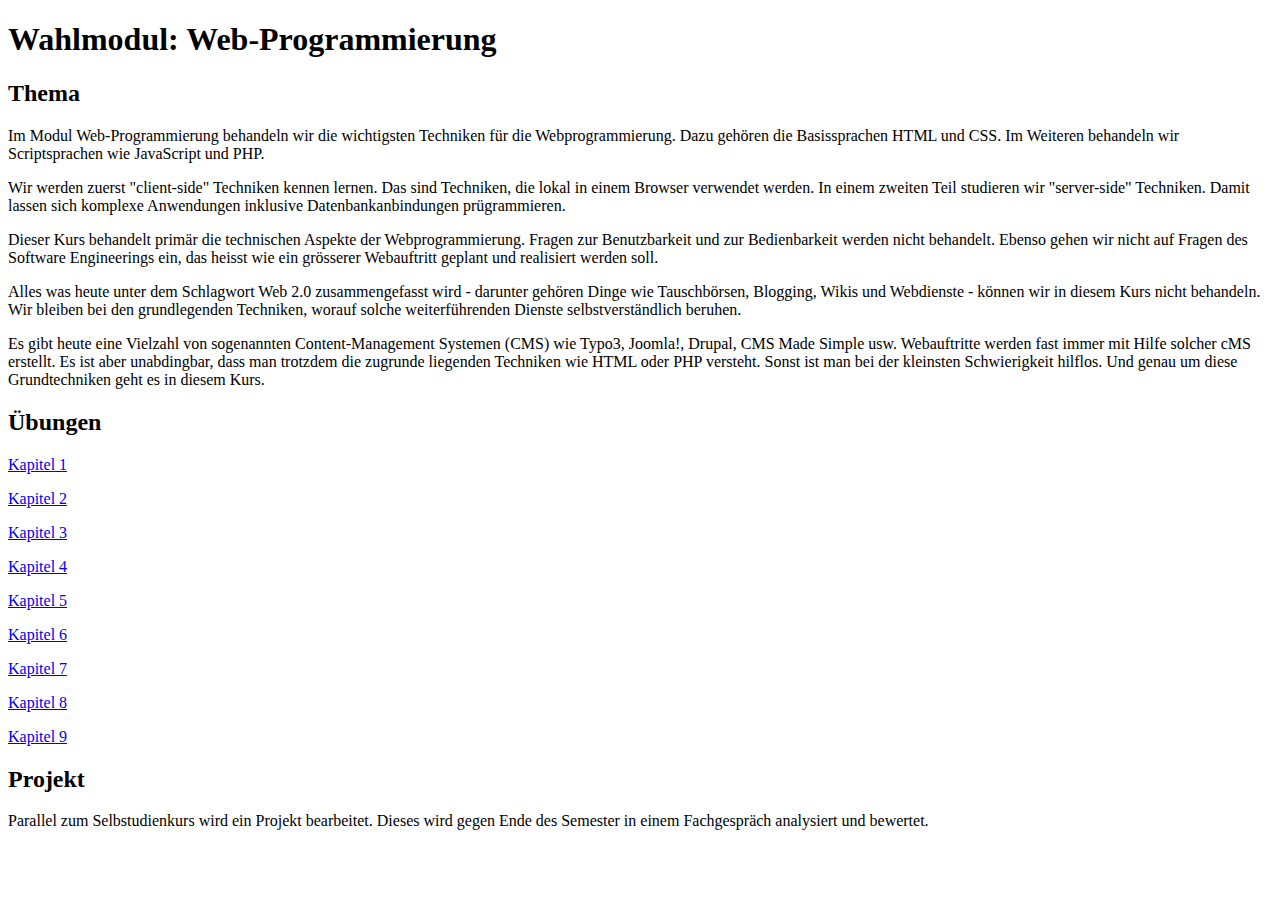
==== index.html @ 3439f7ab "added landing page" ====
<!DOCTYPE html>
<html lang="de">

<head>
    <meta charset="UTF-8">
    <meta http-equiv="X-UA-Compatible" content="IE=edge">
    <meta name="viewport" content="width=device-width, initial-scale=1.0">
    <title>Wahlmodul: Webprogrammierung</title>
</head>

<body>
    <h1>Wahlmodul: Web-Programmierung</h1>
    <h2 id="WebThema">Thema</h2>
    <p>
        Im Modul Web-Programmierung behandeln wir die wichtigsten Techniken für die Webprogrammierung. Dazu gehören die
        Basissprachen HTML und CSS. Im Weiteren behandeln wir Scriptsprachen wie JavaScript und PHP.
    </p>
    <p>
        Wir werden zuerst "client-side" Techniken kennen lernen. Das sind Techniken, die lokal in einem Browser
        verwendet werden. In einem zweiten Teil studieren wir "server-side" Techniken. Damit lassen sich komplexe
        Anwendungen inklusive Datenbankanbindungen prügrammieren.
    </p>
    <p>
        Dieser Kurs behandelt primär die technischen Aspekte der Webprogrammierung. Fragen zur Benutzbarkeit und zur
        Bedienbarkeit werden nicht behandelt. Ebenso gehen wir nicht auf Fragen des Software Engineerings ein, das
        heisst wie ein grösserer Webauftritt geplant und realisiert werden soll.
    </p>
    <p>
        Alles was heute unter dem Schlagwort Web 2.0 zusammengefasst wird - darunter gehören Dinge wie Tauschbörsen,
        Blogging, Wikis und Webdienste - können wir in diesem Kurs nicht behandeln. Wir bleiben bei den grundlegenden
        Techniken, worauf solche weiterführenden Dienste selbstverständlich beruhen.
    </p>
    <p>
        Es gibt heute eine Vielzahl von sogenannten Content-Management Systemen (CMS) wie Typo3, Joomla!, Drupal, CMS
        Made Simple usw. Webauftritte werden fast immer mit Hilfe solcher cMS erstellt. Es ist aber unabdingbar, dass
        man trotzdem die zugrunde liegenden Techniken wie HTML oder PHP versteht. Sonst ist man bei der kleinsten
        Schwierigkeit hilflos. Und genau um diese Grundtechniken geht es in diesem Kurs.
    </p>

    <h2 id="Uebungen">Übungen</h2>
    <p><a href="/1_Kapitel/index.html">Kapitel 1</a></p>
    <p><a href="/2_Kapitel/index.html">Kapitel 2</a></p>
    <p><a href="/3_Kapitel/index.html">Kapitel 3</a></p>
    <p><a href="/4_Kapitel/index.html">Kapitel 4</a></p>
    <p><a href="/5_Kapitel/index.html">Kapitel 5</a></p>
    <p><a href="/6_Kapitel/index.html">Kapitel 6</a></p>
    <p><a href="/7_Kapitel/index.html">Kapitel 7</a></p>
    <p><a href="/8_Kapitel/index.html">Kapitel 8</a></p>
    <p><a href="/9_Kapitel/index.html">Kapitel 9</a></p>

    <h2 id="Projekt">Projekt</h2>
    <p>
        Parallel zum Selbstudienkurs wird ein Projekt bearbeitet. Dieses wird gegen Ende des Semester in einem
        Fachgespräch analysiert und bewertet.
    </p>

</body>

</html>
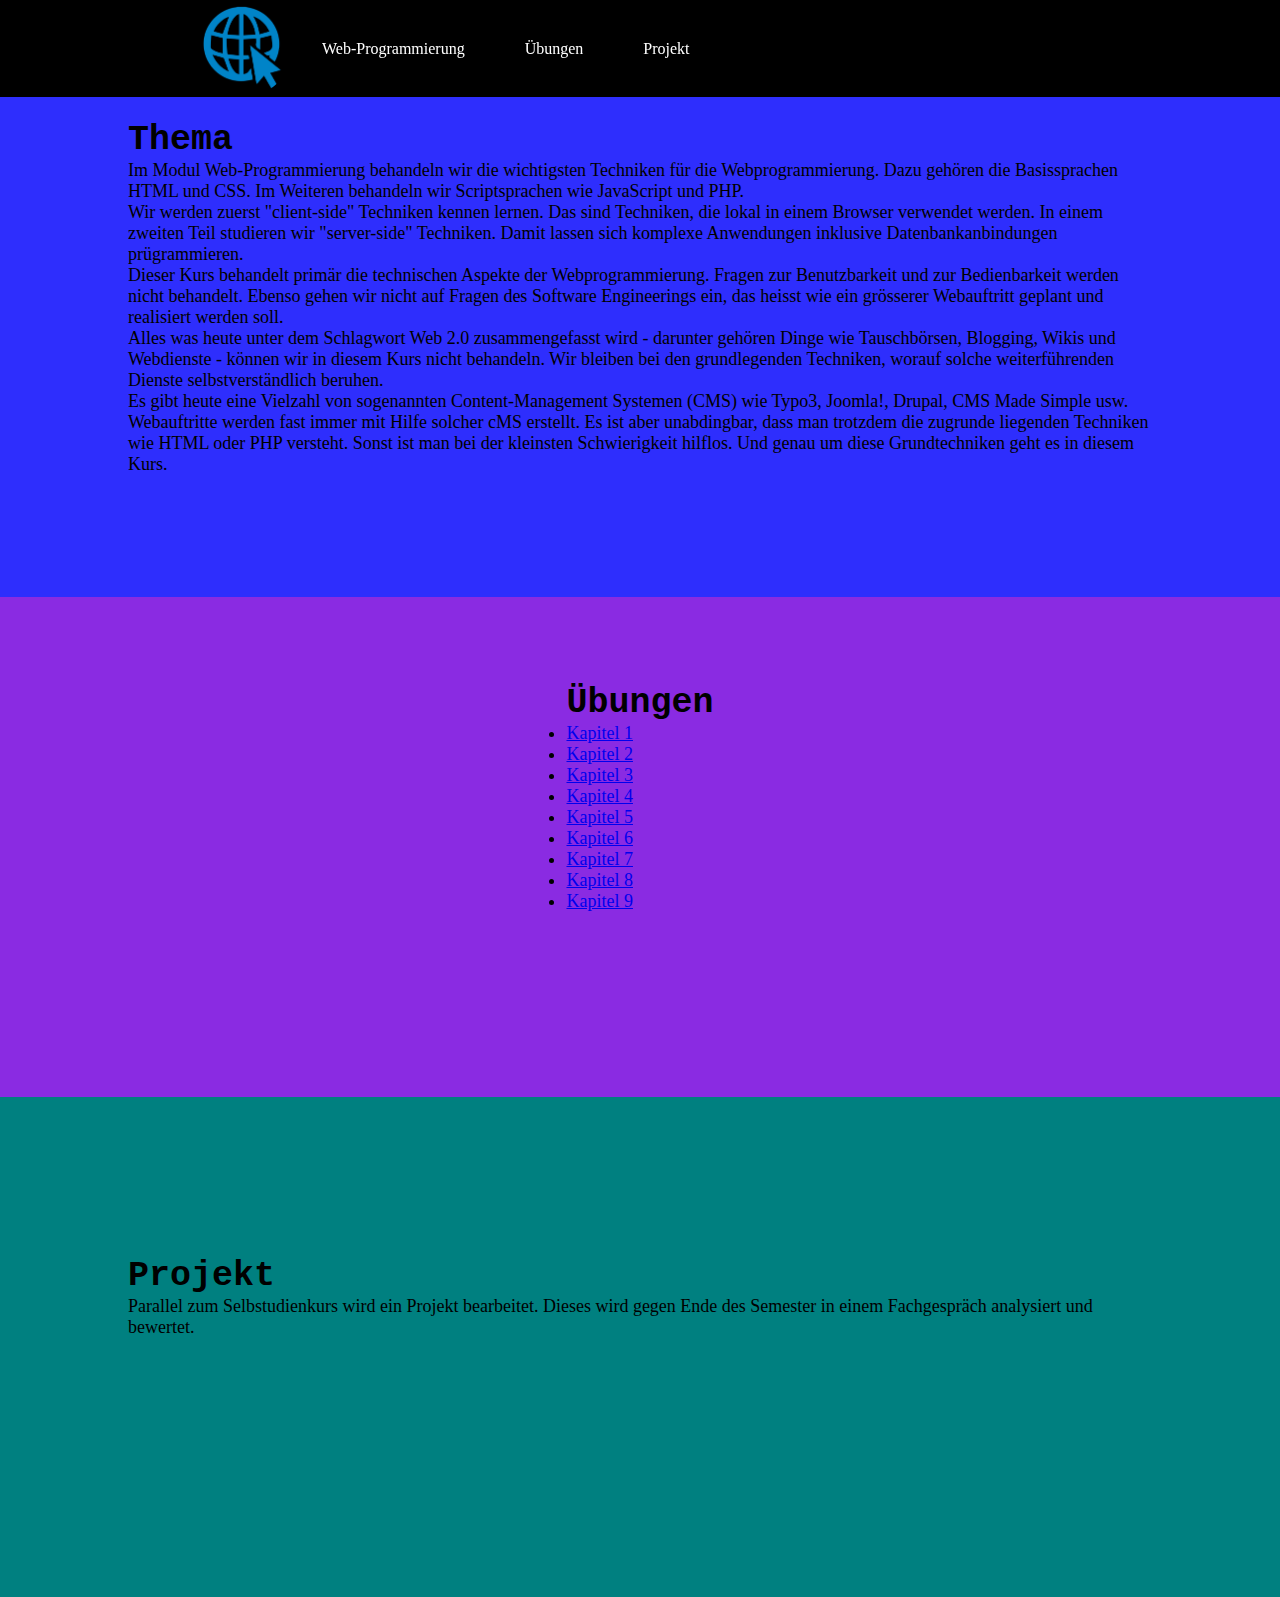
==== commit 01fc3852: "added css and logo" ====
--- a/index.html
+++ b/index.html
@@ -5,54 +5,179 @@
     <meta charset="UTF-8">
     <meta http-equiv="X-UA-Compatible" content="IE=edge">
     <meta name="viewport" content="width=device-width, initial-scale=1.0">
-    <title>Wahlmodul: Webprogrammierung</title>
+    <title>
+        Wahlmodul: Webprogrammierung
+    </title>
+
+    <style>
+        * {
+            margin: 0;
+            padding: 0;
+        }
+
+        .navbar {
+            display: flex;
+            align-items: center;
+            justify-content: center;
+            position: sticky;
+            top: 0;
+            cursor: pointer;
+        }
+
+        .background {
+            background: black;
+            background-blend-mode: darken;
+            background-size: cover;
+        }
+
+        .nav-list {
+            width: 70%;
+            display: flex;
+            align-items: center;
+        }
+
+        .logo {
+            display: flex;
+            justify-content: center;
+            align-items: center;
+        }
+
+        .logo img {
+            width: 100px;
+            border-radius: 50px;
+        }
+
+        .nav-list li {
+            list-style: none;
+            padding: 26px 30px;
+        }
+
+        .nav-list li a {
+            text-decoration: none;
+            color: white;
+        }
+
+        .nav-list li a:hover {
+            color: grey;
+        }
+
+        .sectionWeb {
+            height: 500px;
+            background-color: rgb(46, 46, 253);
+        }
+
+        .sectionExercise {
+            height: 500px;
+            background-color: blueviolet;
+        }
+
+        .sectionProject {
+            height: 500px;
+            background-color: teal;
+        }
+
+        .box-main {
+            display: flex;
+            justify-content: center;
+            align-items: center;
+            color: black;
+            max-width: 80%;
+            margin: auto;
+            height: 80%;
+        }
+
+        .textBig {
+            font-family: 'Courier New', Courier, monospace;
+            font-weight: bold;
+            font-size: 35px;
+        }
+
+        .textSmall {
+            font-size: 18px;
+        }
+    </style>
 </head>
 
 <body>
-    <h1>Wahlmodul: Web-Programmierung</h1>
-    <h2 id="WebThema">Thema</h2>
-    <p>
-        Im Modul Web-Programmierung behandeln wir die wichtigsten Techniken für die Webprogrammierung. Dazu gehören die
-        Basissprachen HTML und CSS. Im Weiteren behandeln wir Scriptsprachen wie JavaScript und PHP.
-    </p>
-    <p>
-        Wir werden zuerst "client-side" Techniken kennen lernen. Das sind Techniken, die lokal in einem Browser
-        verwendet werden. In einem zweiten Teil studieren wir "server-side" Techniken. Damit lassen sich komplexe
-        Anwendungen inklusive Datenbankanbindungen prügrammieren.
-    </p>
-    <p>
-        Dieser Kurs behandelt primär die technischen Aspekte der Webprogrammierung. Fragen zur Benutzbarkeit und zur
-        Bedienbarkeit werden nicht behandelt. Ebenso gehen wir nicht auf Fragen des Software Engineerings ein, das
-        heisst wie ein grösserer Webauftritt geplant und realisiert werden soll.
-    </p>
-    <p>
-        Alles was heute unter dem Schlagwort Web 2.0 zusammengefasst wird - darunter gehören Dinge wie Tauschbörsen,
-        Blogging, Wikis und Webdienste - können wir in diesem Kurs nicht behandeln. Wir bleiben bei den grundlegenden
-        Techniken, worauf solche weiterführenden Dienste selbstverständlich beruhen.
-    </p>
-    <p>
-        Es gibt heute eine Vielzahl von sogenannten Content-Management Systemen (CMS) wie Typo3, Joomla!, Drupal, CMS
-        Made Simple usw. Webauftritte werden fast immer mit Hilfe solcher cMS erstellt. Es ist aber unabdingbar, dass
-        man trotzdem die zugrunde liegenden Techniken wie HTML oder PHP versteht. Sonst ist man bei der kleinsten
-        Schwierigkeit hilflos. Und genau um diese Grundtechniken geht es in diesem Kurs.
-    </p>
+    <nav class="navbar background">
+        <ul class="nav-list">
+            <div class="logo">
+                <img src="/img/web-logo.png" alt="ost-logo">
+            </div>
+            <li><a href="#web">Web-Programmierung</a></li>
+            <li><a href="#uebungen">Übungen</a></li>
+            <li><a href="project">Projekt</a></li>
+        </ul>
 
-    <h2 id="Uebungen">Übungen</h2>
-    <p><a href="/1_Kapitel/index.html">Kapitel 1</a></p>
-    <p><a href="/2_Kapitel/index.html">Kapitel 2</a></p>
-    <p><a href="/3_Kapitel/index.html">Kapitel 3</a></p>
-    <p><a href="/4_Kapitel/index.html">Kapitel 4</a></p>
-    <p><a href="/5_Kapitel/index.html">Kapitel 5</a></p>
-    <p><a href="/6_Kapitel/index.html">Kapitel 6</a></p>
-    <p><a href="/7_Kapitel/index.html">Kapitel 7</a></p>
-    <p><a href="/8_Kapitel/index.html">Kapitel 8</a></p>
-    <p><a href="/9_Kapitel/index.html">Kapitel 9</a></p>
+    </nav>
 
-    <h2 id="Projekt">Projekt</h2>
-    <p>
-        Parallel zum Selbstudienkurs wird ein Projekt bearbeitet. Dieses wird gegen Ende des Semester in einem
-        Fachgespräch analysiert und bewertet.
-    </p>
+    <section class="sectionWeb">
+        <div class="box-main">
+            <div>
+                <h2 class="textBig" id="WebThema">
+                    Thema
+                </h2>
+                <p class="textSmall">
+                    Im Modul Web-Programmierung behandeln wir die wichtigsten Techniken für die Webprogrammierung. Dazu
+                    gehören die Basissprachen HTML und CSS. Im Weiteren behandeln wir Scriptsprachen wie JavaScript und
+                    PHP. <br>
+                    Wir werden zuerst "client-side" Techniken kennen lernen. Das sind Techniken, die lokal in einem
+                    Browser verwendet werden. In einem zweiten Teil studieren wir "server-side" Techniken. Damit lassen
+                    sich
+                    komplexe Anwendungen inklusive Datenbankanbindungen prügrammieren. <br>
+                    Dieser Kurs behandelt primär die technischen Aspekte der Webprogrammierung. Fragen zur Benutzbarkeit
+                    und zur Bedienbarkeit werden nicht behandelt. Ebenso gehen wir nicht auf Fragen des Software
+                    Engineerings
+                    ein, das heisst wie ein grösserer Webauftritt geplant und realisiert werden soll. <br>
+                    Alles was heute unter dem Schlagwort Web 2.0 zusammengefasst wird - darunter gehören Dinge wie
+                    Tauschbörsen, Blogging, Wikis und Webdienste - können wir in diesem Kurs nicht behandeln. Wir
+                    bleiben bei den
+                    grundlegenden Techniken, worauf solche weiterführenden Dienste selbstverständlich beruhen. <br>
+                    Es gibt heute eine Vielzahl von sogenannten Content-Management Systemen (CMS) wie Typo3, Joomla!,
+                    Drupal, CMS Made Simple usw. Webauftritte werden fast immer mit Hilfe solcher cMS erstellt. Es ist
+                    aber
+                    unabdingbar, dass man trotzdem die zugrunde liegenden Techniken wie HTML oder PHP versteht. Sonst
+                    ist man bei der
+                    kleinsten Schwierigkeit hilflos. Und genau um diese Grundtechniken geht es in diesem Kurs.
+                </p>
+            </div>
+        </div>
+    </section>
+
+    <section class="sectionExercise">
+        <div class="box-main">
+            <div>
+                <h2 class="textBig" id="Uebungen">
+                    Übungen
+                </h2>
+                <ol style="list-style-type: disc;" class="textSmall">
+                    <li><a href="1_Kapitel/index.html">Kapitel 1</a></li>
+                    <li><a href="2_Kapitel/index.html">Kapitel 2</a></li>
+                    <li><a href="3_Kapitel/index.html">Kapitel 3</a></li>
+                    <li><a href="4_Kapitel/index.html">Kapitel 4</a></li>
+                    <li><a href="5_Kapitel/index.html">Kapitel 5</a></li>
+                    <li><a href="6_Kapitel/index.html">Kapitel 6</a></li>
+                    <li><a href="7_Kapitel/index.html">Kapitel 7</a></li>
+                    <li><a href="8_Kapitel/index.html">Kapitel 8</a></li>
+                    <li><a href="9_Kapitel/index.html">Kapitel 9</a></li>
+                </ol>
+            </div>
+        </div>
+    </section>
+
+    <section class="sectionProject">
+        <div class="box-main">
+            <div>
+                <h2 class="textBig" id="Projekt">
+                    Projekt
+                </h2>
+                <p class="textSmall">
+                    Parallel zum Selbstudienkurs wird ein Projekt bearbeitet. Dieses wird gegen Ende des Semester in
+                    einem Fachgespräch analysiert und bewertet.
+                </p>
+            </div>
+        </div>
+    </section>
 
 </body>
 
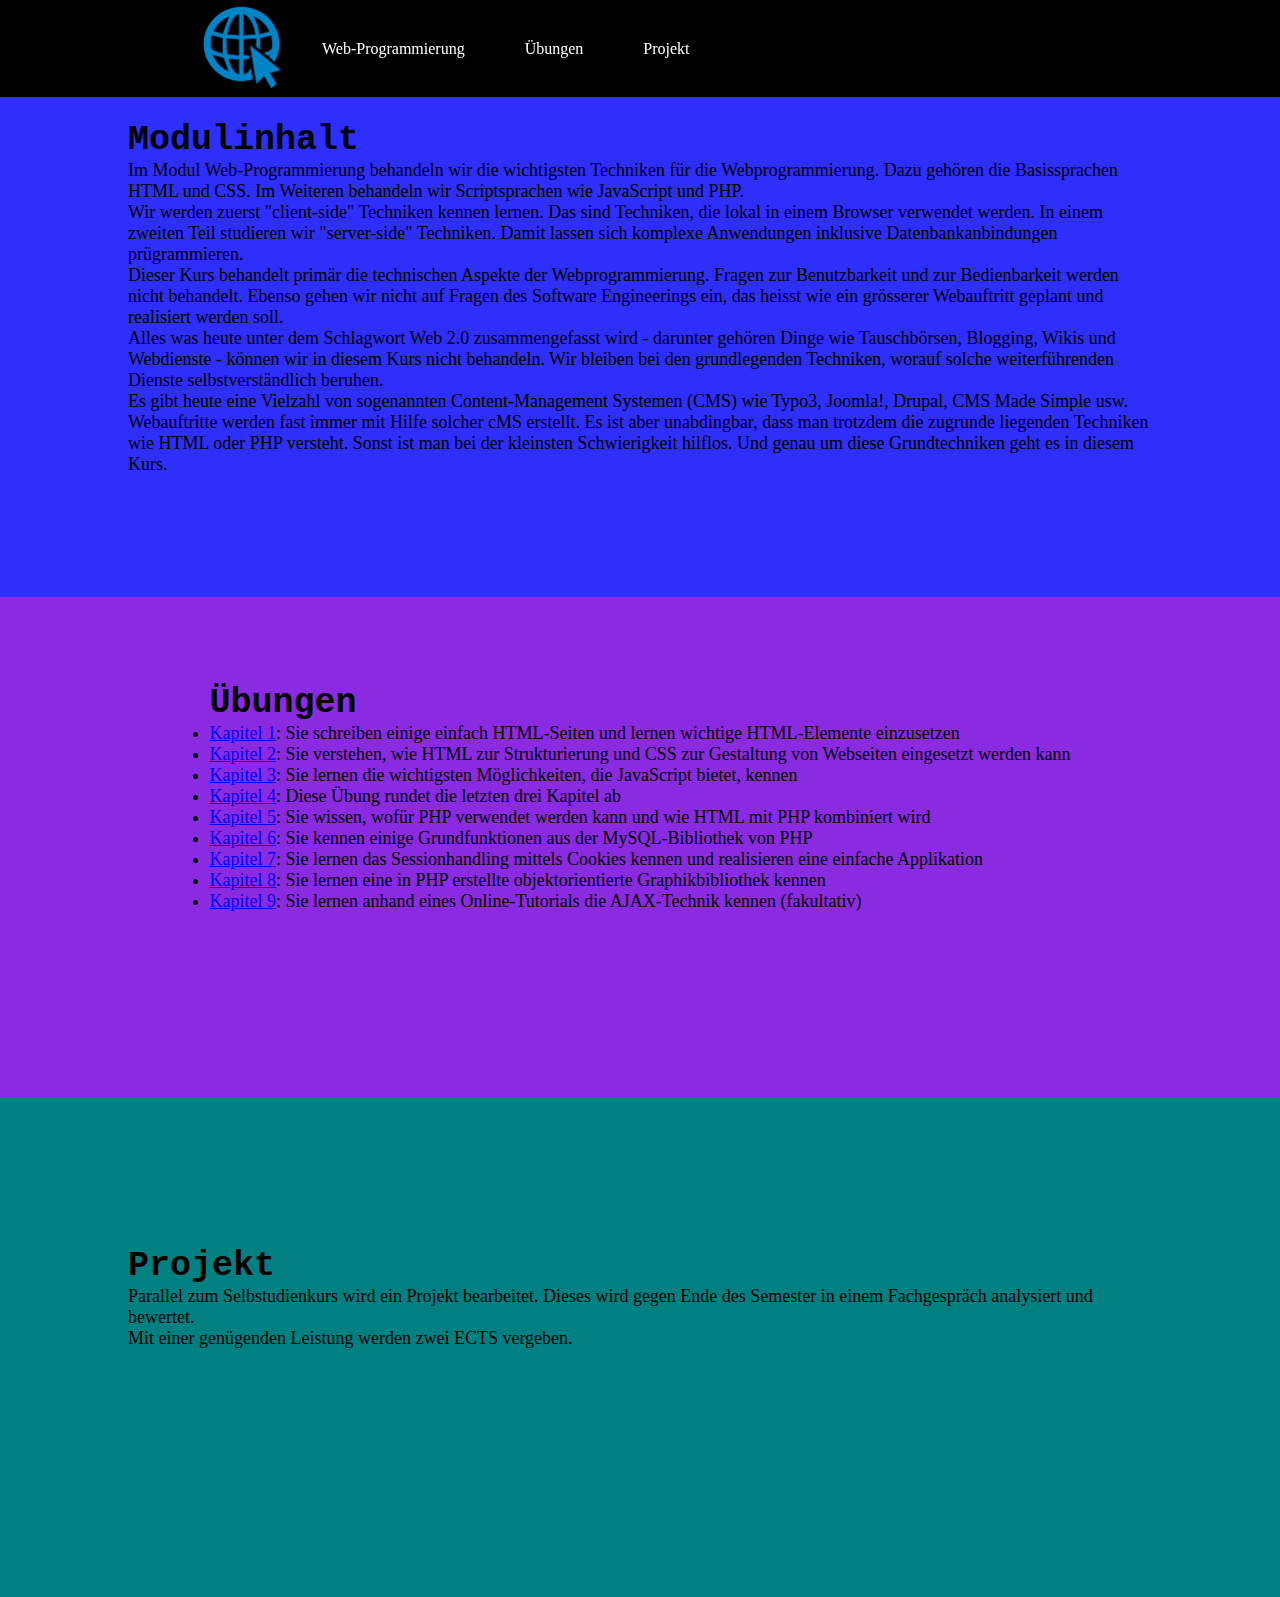
==== commit 990a6819: "fixed list with exercises" ====
--- a/index.html
+++ b/index.html
@@ -115,7 +115,7 @@
         <div class="box-main">
             <div>
                 <h2 class="textBig" id="WebThema">
-                    Thema
+                    Modulinhalt
                 </h2>
                 <p class="textSmall">
                     Im Modul Web-Programmierung behandeln wir die wichtigsten Techniken für die Webprogrammierung. Dazu
@@ -150,17 +150,39 @@
                 <h2 class="textBig" id="Uebungen">
                     Übungen
                 </h2>
-                <ol style="list-style-type: disc;" class="textSmall">
-                    <li><a href="1_Kapitel/index.html">Kapitel 1</a></li>
-                    <li><a href="2_Kapitel/index.html">Kapitel 2</a></li>
-                    <li><a href="3_Kapitel/index.html">Kapitel 3</a></li>
-                    <li><a href="4_Kapitel/index.html">Kapitel 4</a></li>
-                    <li><a href="5_Kapitel/index.html">Kapitel 5</a></li>
-                    <li><a href="6_Kapitel/index.html">Kapitel 6</a></li>
-                    <li><a href="7_Kapitel/index.html">Kapitel 7</a></li>
-                    <li><a href="8_Kapitel/index.html">Kapitel 8</a></li>
-                    <li><a href="9_Kapitel/index.html">Kapitel 9</a></li>
-                </ol>
+                <p class="textSmall">
+                    
+                    <ol style="list-style-type: disc;" class="textSmall">
+                        <li>
+                            <a href="1_Kapitel/index.html">Kapitel 1</a>: Sie schreiben einige einfach HTML-Seiten und lernen wichtige HTML-Elemente einzusetzen
+                        </li>
+                        <li>
+                            <a href="2_Kapitel/index.html">Kapitel 2</a>: Sie verstehen, wie HTML zur Strukturierung und CSS zur Gestaltung von Webseiten eingesetzt werden kann
+                        </li>
+                        <li>
+                            <a href="3_Kapitel/index.html">Kapitel 3</a>: Sie lernen die wichtigsten Möglichkeiten, die JavaScript bietet, kennen
+                        </li>
+                        <li>
+                            <a href="4_Kapitel/index.html">Kapitel 4</a>: Diese Übung rundet die letzten drei Kapitel ab
+                        </li>
+                        <li>
+                            <a href="5_Kapitel/index.html">Kapitel 5</a>: Sie wissen, wofür PHP verwendet werden kann und wie HTML mit PHP kombiniert wird
+                        </li>
+                        <li>
+                            <a href="6_Kapitel/index.html">Kapitel 6</a>: Sie kennen einige Grundfunktionen aus der MySQL-Bibliothek von PHP
+                        </li>
+                        <li>
+                            <a href="7_Kapitel/index.html">Kapitel 7</a>: Sie lernen das Sessionhandling mittels Cookies kennen und realisieren eine einfache Applikation
+                        </li>
+                        <li>
+                            <a href="8_Kapitel/index.html">Kapitel 8</a>: Sie lernen eine in PHP erstellte objektorientierte Graphikbibliothek kennen
+                        </li>
+                        <li>
+                            <a href="9_Kapitel/index.html">Kapitel 9</a>: Sie lernen anhand eines Online-Tutorials die AJAX-Technik kennen (fakultativ)
+                        </li>
+                    </ol>
+                </p>
+                
             </div>
         </div>
     </section>
@@ -173,7 +195,8 @@
                 </h2>
                 <p class="textSmall">
                     Parallel zum Selbstudienkurs wird ein Projekt bearbeitet. Dieses wird gegen Ende des Semester in
-                    einem Fachgespräch analysiert und bewertet.
+                    einem Fachgespräch analysiert und bewertet. <br>
+                    Mit einer genügenden Leistung werden zwei ECTS vergeben.
                 </p>
             </div>
         </div>
